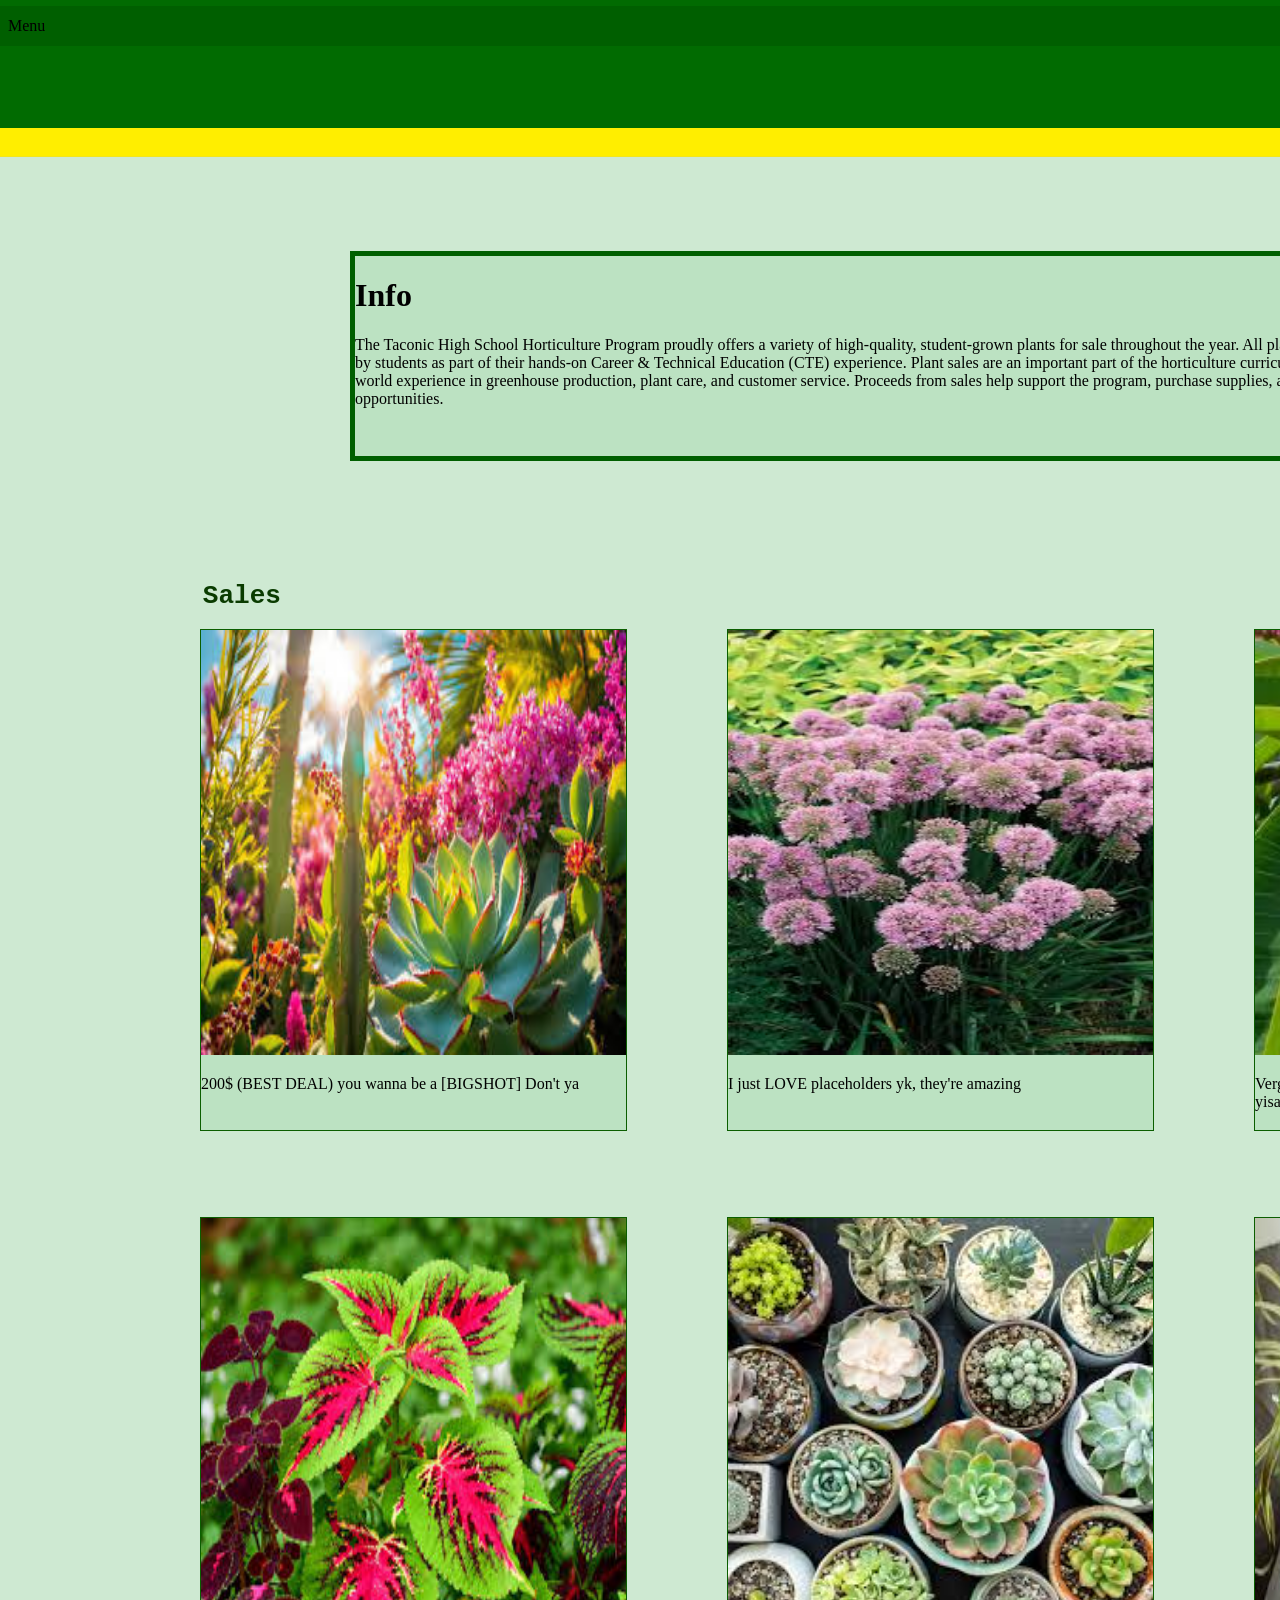
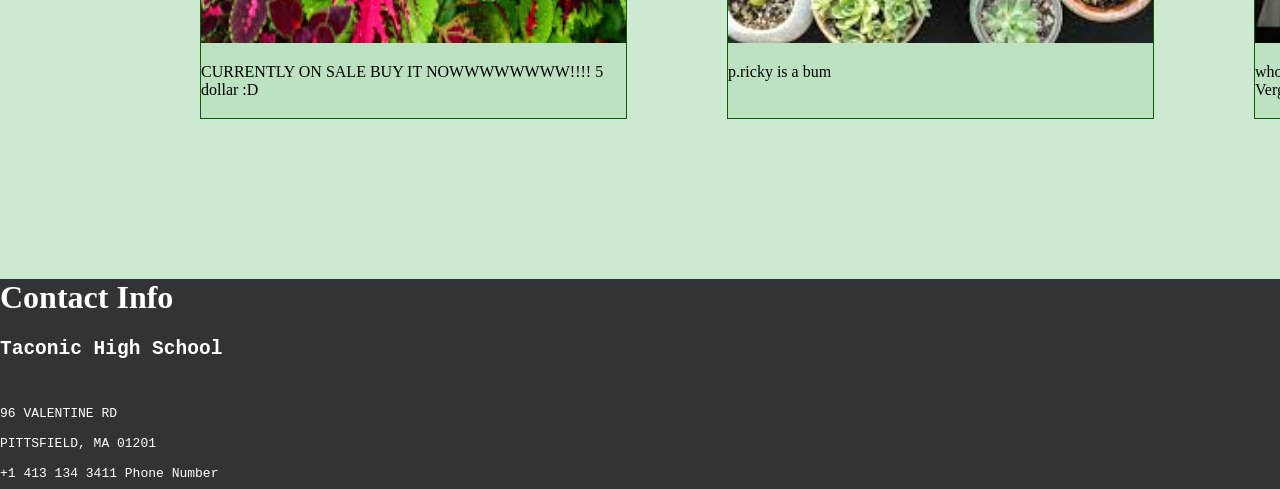
==== index.html @ ba49278a "Add files via upload" ====
<!DOCTYPE html>
<html lang="en">
<head>
    <div class="rectangle"></div>
    <div class="rectangle2">
        <pre></pre>
        
    <details>
<summary> Menu</summary>
  <ul>
    <li><a href="index.html">|| Home</a></li>
    <li><a href="teachers.html">|| Teachers</a></li>
    <li><a href="horticulture.html">|| Horticulture info</a>
    <summary>||   Student Act</summary>
    <li><a href="FFA.html">|| FFA</a></li>
    <li><a href="activites.html">|| Activites</a>
  </ul>
</details></div> 
    <div class="shopBox"></div>
    <title>Home - Horticulture Webpage</title>
    <link rel="stylesheet" href="css.css">
    <style>



    </style>

</head>
<body>
    <pre>














    </pre>

<pre>
</pre>

 






<div class="infoArea">
 <div class="info">

    <h1><b>Info</b></h1>
    <pre></pre>
    The Taconic High School Horticulture Program proudly offers a variety of high-quality, student-grown plants for sale throughout the year. All plants are grown and maintained by students as part of their hands-on Career & Technical Education (CTE) experience.
Plant sales are an important part of the horticulture curriculum, giving students real-world experience in greenhouse production, plant care, and customer service. Proceeds from sales help support the program, purchase supplies, and enhance student learning opportunities.
 </div>
</div>
<pre>






</pre>
 <pre><h1><b style="color: #0a3b00;">             Sales</b></h1></pre>
<div class="containers">
    <div class="box-1"><img height="425px" width="425px" src="./Assets/Images/flower1.jpeg">
    <p>200$ (BEST DEAL) you wanna be a [BIGSHOT] Don't ya</p></div>
    <div class="box-2"><img height="425px" width="425px" src="./Assets/Images/flower2.jpeg">
    <p>I just LOVE placeholders yk, they're amazing </p></div>
    <div class="box-3"><img height="425px" width="425px" src="./Assets/Images/flower3.jpeg">
    <p>Vergilus is a bum and a fraud loses to base gregor, sinclair, and yisang (last one is especially true) ya gotta believe me</p></div>
</div>
<pre>



    
</pre>
<div class="containers">
    <div class="box-1"><img height="425px" width="425px" src="./Assets/Images/flower4.jpeg">
    <p>CURRENTLY ON SALE BUY IT NOWWWWWWWW!!!! 5 dollar :D</p></div>
    <div class="box-2"><img height="425px" width="425px" src="./Assets/Images/flower5.jpeg">
    <p>p.ricky is a bum </p></div>
    <div class="box-3"><img height="425px" width="425px" src="./Assets/Images/flower6.jpeg">
    <p>who wins roland blindfolded, no limbs, and a heart virus or Vergilus</p></div>
</div>
</body>
<footer>
    <img style="transform: translate(1800px, 200px);" height="" width="100px" src="./Assets/Images/top_nav_logo_d9bb3556-2c17-4adb-abf2-cccff0c00b90_logo_16916736583402617.png">
    <div class="bottomZone">
    <b><h1 style="color: white;">Contact Info</h1></b>
    <pre style="color: white;">
<h2>Taconic High School</h2>

96 VALENTINE RD

PITTSFIELD, MA 01201

+1 413 134 3411 Phone Number                              
</pre>
    </div>
</footer>
</html>
---- css.css ----
.containers {
display: flex;
padding: 0 200px;
column-gap: 100px;
}

.box-1 {
  width: 425px;
  height: 500px;
  border: 1px solid rgb(11, 94, 0);
  background-color: rgb(188, 226, 194);
}

.box-2 {
  width: 425px;
  height: 500px;
  border: 1px solid rgb(11, 94, 0);
  background-color: rgb(188, 226, 194);
}

.box-3 {
  width: 425px;
  height: 500px;
  border: 1px solid rgb(11, 94, 0);
  background-color: rgb(188, 226, 194);
}
.box-4 {
  width: 425px;
  height: 425px;
  border: 1px solid rgb(11, 94, 0);
  background-color: rgb(188, 226, 194);
}
.infoArea {

padding: 0 350px;
}
.info {
  width: 1123px;
  height: 200px;
  background-color: rgb(188, 226, 194);
  border: 5px solid #005f00;
}
.biginfo{
  width: 1400px;
  height: 650px;
    background-color: rgb(188, 226, 194);
  border: 5px solid #005f00;
}
summary::-webkit-details-marker {
  display: none;
}
.bottomZone {
  width: 100%;
  height: 210px;
  background-color: #333;
}

summary {
  cursor: pointer;
  padding: 10px;
  background-color: #005f00;
  border: 1px solid #005f00;
  margin-top: 5px;
}

ul {
  list-style-type: none;
  padding: 0;
  margin: 0;
  border: 1px solid #218602;
  border-top: none;
}

li a {
  display: block;
  padding: 10px;
  text-decoration: none;
  color: #333;
  background-color: #026902;
}

li a:hover {
  background-color: #168300;
}

body{
  /* background-image: url(./Assets/Images/Screenshot\ from\ 2026-01-29\ 11-17-34.png); */
  background-color: rgba(181, 223, 188, 0.658);
 
  margin: 0;
  padding: 0;
}

.background{
  background-image:
   url(./Assets/Images/Screenshot\ from\ 2026-01-29\ 11-17-34.png);
}
 .rectangle {
  width: 1925px;
  height: 18%;
  background-color: #ffee00;
  border: 1px solid #f3e51f;
  transform: translate(-20px, -20px);
  position: fixed;
  z-index: 1
}
.rectangle2 {
  width: 1925px;
  height: 15%;
  background-color: #016b01;
  border: 1px sol #017701;
  transform: translate(-20px, -20px);
  position: fixed;
  z-index: 2
}
.shopbox{
  width: 100px;
  height: 100px;
  border: 5px black;
  transform: translate(-50px, -50px);
}
.activityArea {
display: flex;
padding: 0 200px;
column-gap: 100px;
}
.activity{
  width: 601px;
  height: 600px;
  background-color: rgb(188, 226, 194);
  border: 5px solid #005f00;
}
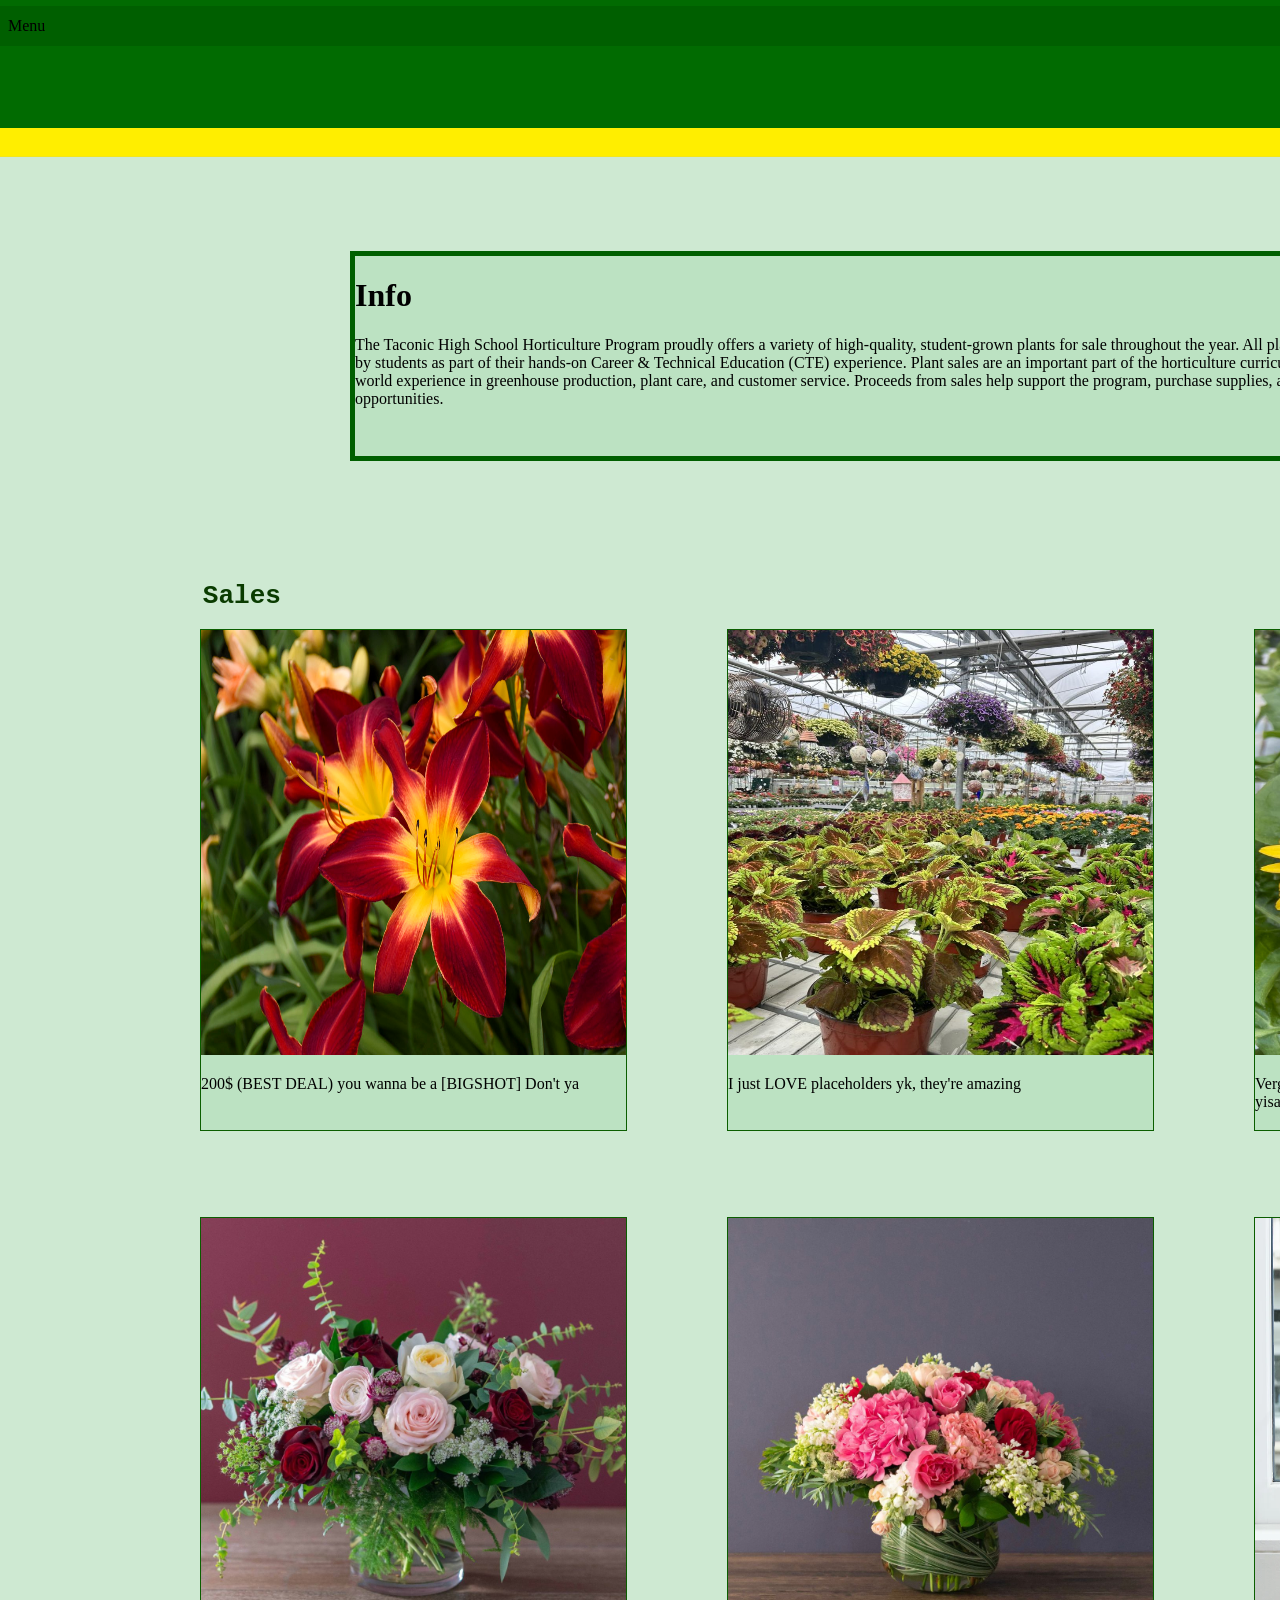
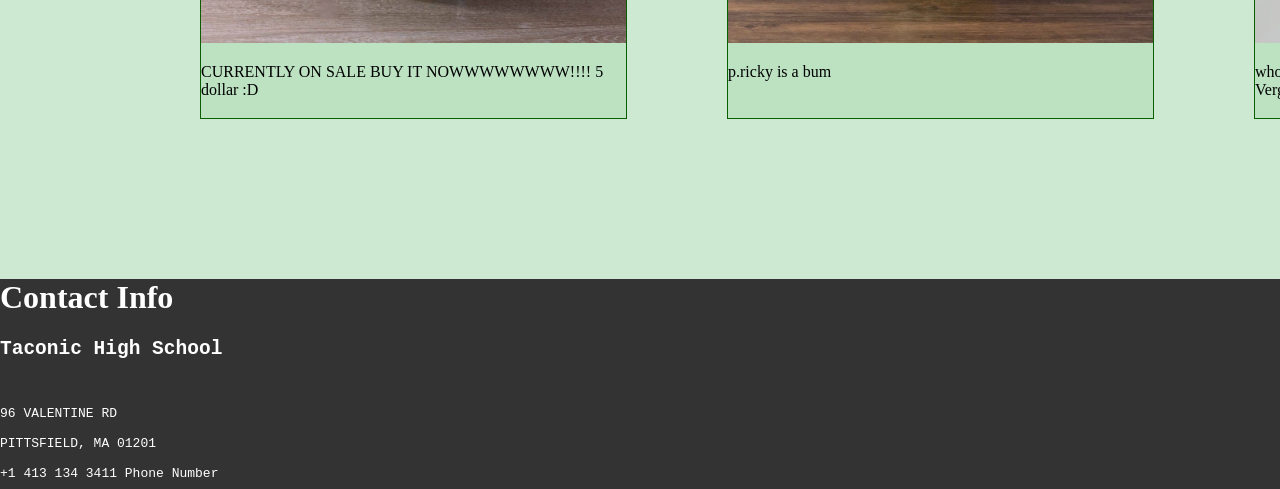
==== commit 4e8371bf: "Add files via upload" ====
--- a/index.html
+++ b/index.html
@@ -73,11 +73,11 @@
 </pre>
  <pre><h1><b style="color: #0a3b00;">             Sales</b></h1></pre>
 <div class="containers">
-    <div class="box-1"><img height="425px" width="425px" src="./Assets/Images/flower1.jpeg">
+    <div class="box-1"><img height="425px" width="425px" src="./Assets/Images/flower1.jpg">
     <p>200$ (BEST DEAL) you wanna be a [BIGSHOT] Don't ya</p></div>
-    <div class="box-2"><img height="425px" width="425px" src="./Assets/Images/flower2.jpeg">
+    <div class="box-2"><img height="425px" width="425px" src="./Assets/Images/flower2.jpg">
     <p>I just LOVE placeholders yk, they're amazing </p></div>
-    <div class="box-3"><img height="425px" width="425px" src="./Assets/Images/flower3.jpeg">
+    <div class="box-3"><img height="425px" width="425px" src="./Assets/Images/flower3.jpg">
     <p>Vergilus is a bum and a fraud loses to base gregor, sinclair, and yisang (last one is especially true) ya gotta believe me</p></div>
 </div>
 <pre>
@@ -87,11 +87,11 @@
     
 </pre>
 <div class="containers">
-    <div class="box-1"><img height="425px" width="425px" src="./Assets/Images/flower4.jpeg">
+    <div class="box-1"><img height="425px" width="425px" src="./Assets/Images/flower4.jpg">
     <p>CURRENTLY ON SALE BUY IT NOWWWWWWWW!!!! 5 dollar :D</p></div>
-    <div class="box-2"><img height="425px" width="425px" src="./Assets/Images/flower5.jpeg">
+    <div class="box-2"><img height="425px" width="425px" src="./Assets/Images/flower5.jpg">
     <p>p.ricky is a bum </p></div>
-    <div class="box-3"><img height="425px" width="425px" src="./Assets/Images/flower6.jpeg">
+    <div class="box-3"><img height="425px" width="425px" src="./Assets/Images/flower6.webp">
     <p>who wins roland blindfolded, no limbs, and a heart virus or Vergilus</p></div>
 </div>
 </body>
--- a/css.css
+++ b/css.css
@@ -37,6 +37,12 @@
 .info {
   width: 1123px;
   height: 200px;
+  background-color: rgb(188, 226, 194);
+  border: 5px solid #005f00;
+}
+.infoT {
+  width: 1123px;
+  height: 250px;
   background-color: rgb(188, 226, 194);
   border: 5px solid #005f00;
 }
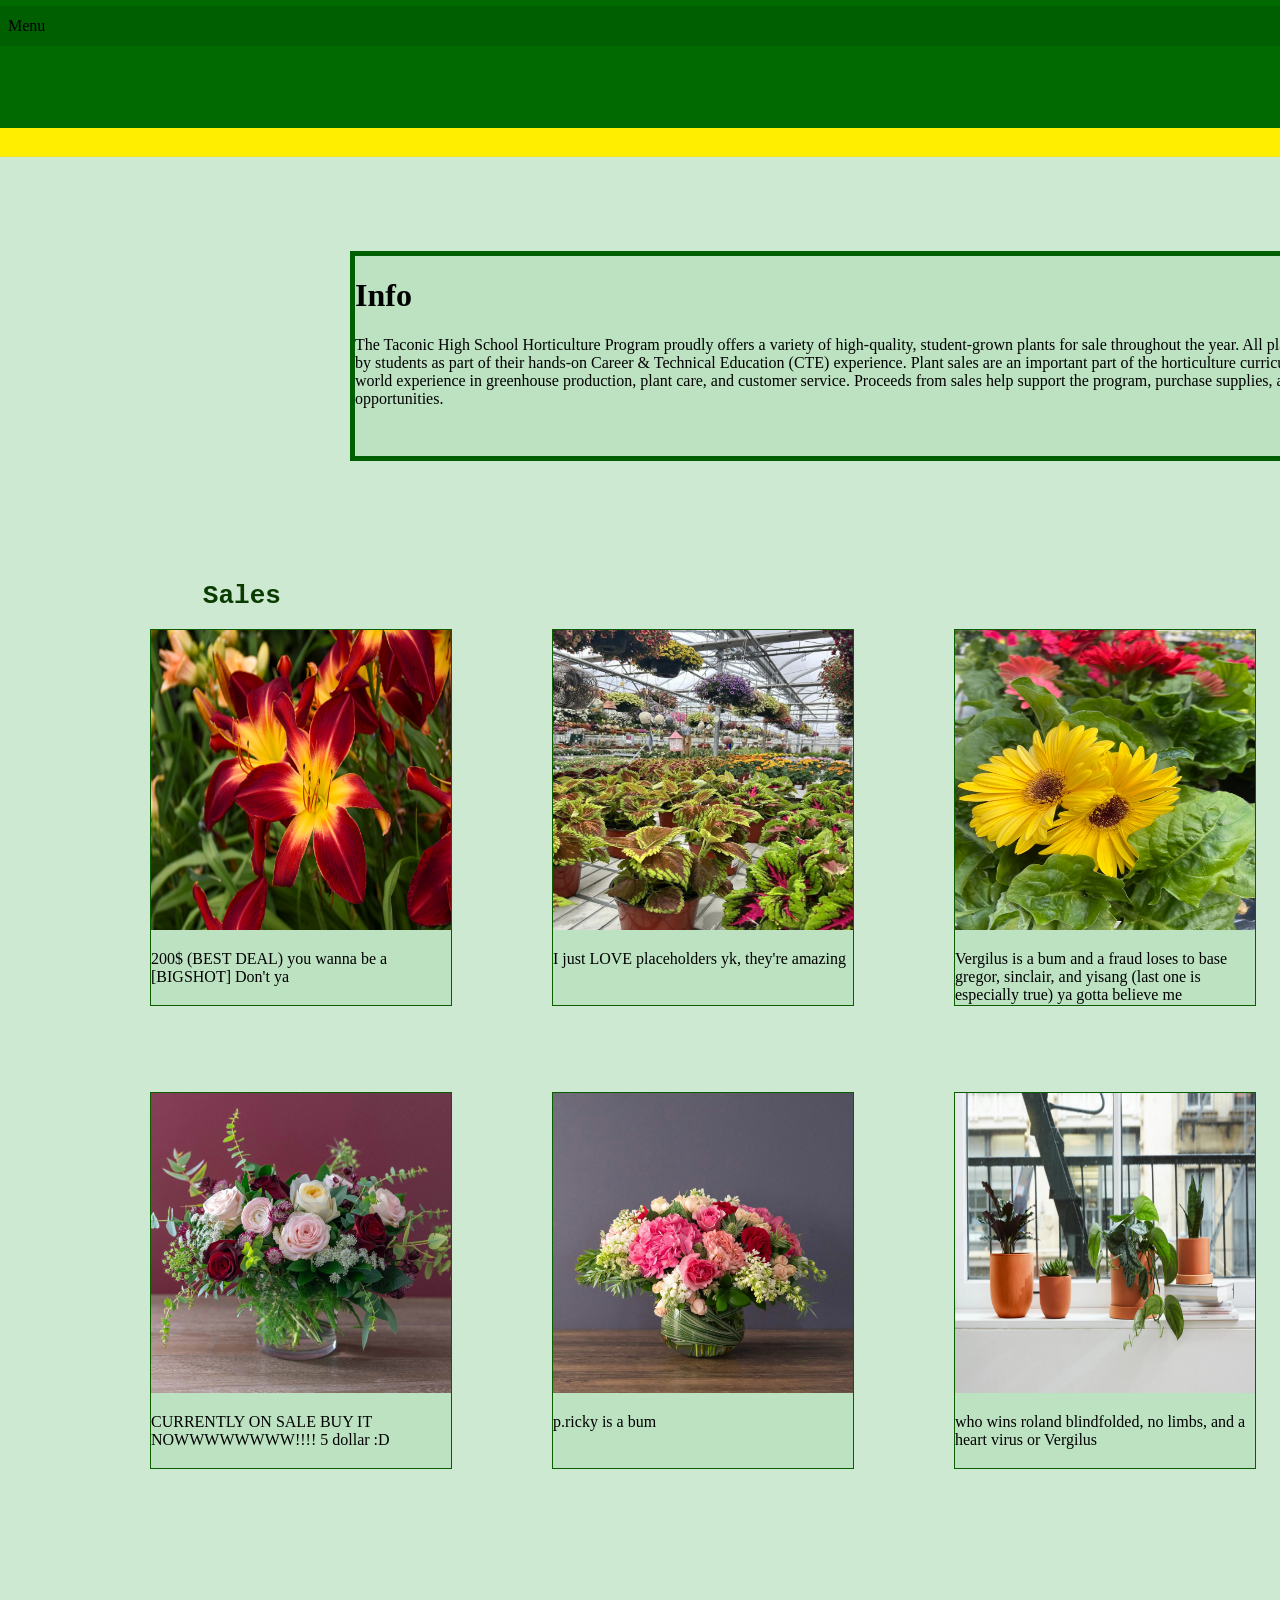
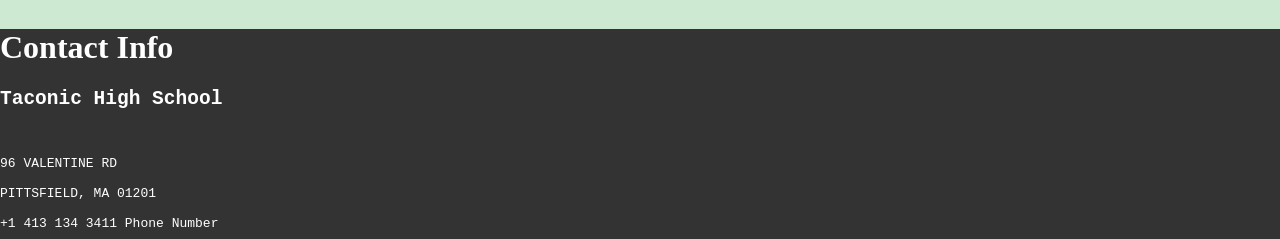
==== commit 4240d9c0: "Add files via upload" ====
--- a/index.html
+++ b/index.html
@@ -73,12 +73,14 @@
 </pre>
  <pre><h1><b style="color: #0a3b00;">             Sales</b></h1></pre>
 <div class="containers">
-    <div class="box-1"><img height="425px" width="425px" src="./Assets/Images/flower1.jpg">
+    <div class="box-1"><img height="300px" width="300px" src="./Assets/Images/flower1.jpg">
     <p>200$ (BEST DEAL) you wanna be a [BIGSHOT] Don't ya</p></div>
-    <div class="box-2"><img height="425px" width="425px" src="./Assets/Images/flower2.jpg">
+    <div class="box-2"><img height="300px" width="300px" src="./Assets/Images/flower2.jpg">
     <p>I just LOVE placeholders yk, they're amazing </p></div>
-    <div class="box-3"><img height="425px" width="425px" src="./Assets/Images/flower3.jpg">
+    <div class="box-3"><img height="300px" width="300px" src="./Assets/Images/flower3.jpg">
     <p>Vergilus is a bum and a fraud loses to base gregor, sinclair, and yisang (last one is especially true) ya gotta believe me</p></div>
+    <div class="box-4"><img height="300px" width="300px" src="./Assets/Images/flowers8.webp">
+    <p>Extra Extra get your flowers here</p></div>
 </div>
 <pre>
 
@@ -87,12 +89,14 @@
     
 </pre>
 <div class="containers">
-    <div class="box-1"><img height="425px" width="425px" src="./Assets/Images/flower4.jpg">
+    <div class="box-1"><img height="300px" width="300px" src="./Assets/Images/flower4.jpg">
     <p>CURRENTLY ON SALE BUY IT NOWWWWWWWW!!!! 5 dollar :D</p></div>
-    <div class="box-2"><img height="425px" width="425px" src="./Assets/Images/flower5.jpg">
+    <div class="box-2"><img height="300px" width="300px" src="./Assets/Images/flower5.jpg">
     <p>p.ricky is a bum </p></div>
-    <div class="box-3"><img height="425px" width="425px" src="./Assets/Images/flower6.webp">
+    <div class="box-3"><img height="300px" width="300px" src="./Assets/Images/flower6.webp">
     <p>who wins roland blindfolded, no limbs, and a heart virus or Vergilus</p></div>
+        <div class="box-4"><img height="300px" width="300px" src="./Assets/Images/flower 7.webp">
+    <p>MORE FLOWERS</p></div>
 </div>
 </body>
 <footer>
--- a/css.css
+++ b/css.css
@@ -1,32 +1,32 @@
 .containers {
 display: flex;
-padding: 0 200px;
+padding: 0 150px;
 column-gap: 100px;
 }
 
 .box-1 {
-  width: 425px;
-  height: 500px;
+  width: 300px;
+  height: 375px;
   border: 1px solid rgb(11, 94, 0);
   background-color: rgb(188, 226, 194);
 }
 
 .box-2 {
-  width: 425px;
-  height: 500px;
+  width: 300px;
+  height: 375px;
   border: 1px solid rgb(11, 94, 0);
   background-color: rgb(188, 226, 194);
 }
 
 .box-3 {
-  width: 425px;
-  height: 500px;
+  width: 300px;
+  height: 375px;
   border: 1px solid rgb(11, 94, 0);
   background-color: rgb(188, 226, 194);
 }
 .box-4 {
-  width: 425px;
-  height: 425px;
+  width: 300px;
+  height: 375px;
   border: 1px solid rgb(11, 94, 0);
   background-color: rgb(188, 226, 194);
 }
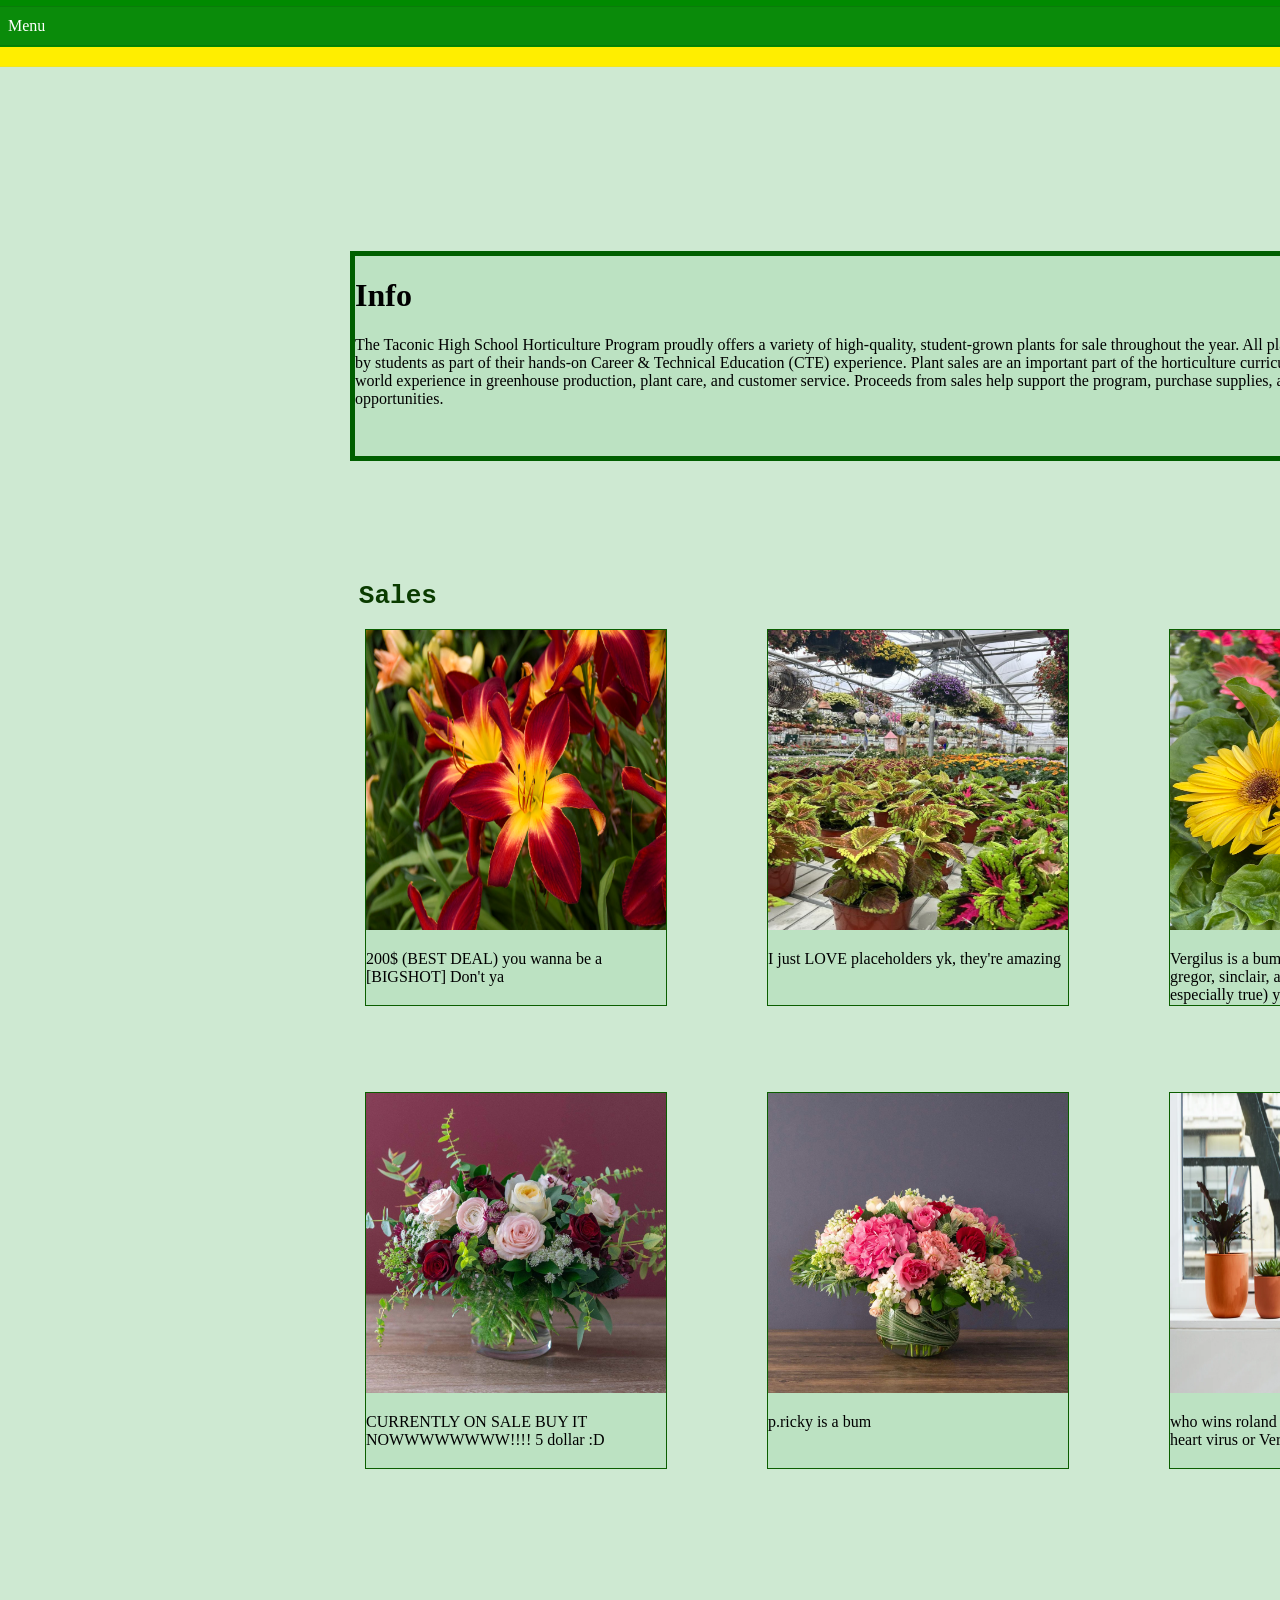
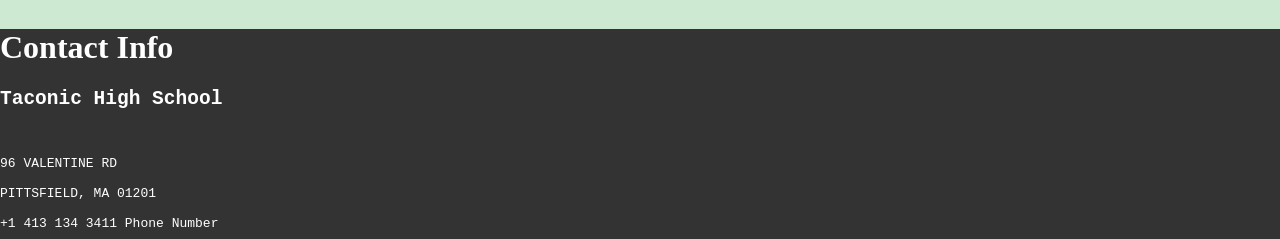
==== commit 27e0cb15: "Add files via upload" ====
--- a/index.html
+++ b/index.html
@@ -6,12 +6,12 @@
         <pre></pre>
         
     <details>
-<summary> Menu</summary>
+<summary style="color: white;"> Menu</summary>
   <ul>
     <li><a href="index.html">|| Home</a></li>
     <li><a href="teachers.html">|| Teachers</a></li>
     <li><a href="horticulture.html">|| Horticulture info</a>
-    <summary>||   Student Act</summary>
+    <summary style="color: white;">||   Student Act</summary>
     <li><a href="FFA.html">|| FFA</a></li>
     <li><a href="activites.html">|| Activites</a>
   </ul>
@@ -71,7 +71,7 @@
 
 
 </pre>
- <pre><h1><b style="color: #0a3b00;">             Sales</b></h1></pre>
+ <pre><h1><b style="color: #0a3b00;">                       Sales</b></h1></pre>
 <div class="containers">
     <div class="box-1"><img height="300px" width="300px" src="./Assets/Images/flower1.jpg">
     <p>200$ (BEST DEAL) you wanna be a [BIGSHOT] Don't ya</p></div>
@@ -79,8 +79,6 @@
     <p>I just LOVE placeholders yk, they're amazing </p></div>
     <div class="box-3"><img height="300px" width="300px" src="./Assets/Images/flower3.jpg">
     <p>Vergilus is a bum and a fraud loses to base gregor, sinclair, and yisang (last one is especially true) ya gotta believe me</p></div>
-    <div class="box-4"><img height="300px" width="300px" src="./Assets/Images/flowers8.webp">
-    <p>Extra Extra get your flowers here</p></div>
 </div>
 <pre>
 
@@ -95,8 +93,6 @@
     <p>p.ricky is a bum </p></div>
     <div class="box-3"><img height="300px" width="300px" src="./Assets/Images/flower6.webp">
     <p>who wins roland blindfolded, no limbs, and a heart virus or Vergilus</p></div>
-        <div class="box-4"><img height="300px" width="300px" src="./Assets/Images/flower 7.webp">
-    <p>MORE FLOWERS</p></div>
 </div>
 </body>
 <footer>
--- a/css.css
+++ b/css.css
@@ -1,7 +1,12 @@
 .containers {
 display: flex;
-padding: 0 150px;
+padding: 0 365px;
 column-gap: 100px;
+}
+.containers2 {
+display: flex;
+padding: 0 230px;
+column-gap: 150px;
 }
 
 .box-1 {
@@ -64,8 +69,8 @@
 summary {
   cursor: pointer;
   padding: 10px;
-  background-color: #005f00;
-  border: 1px solid #005f00;
+  background-color: #0a8b0a;
+  border: 1px solid #097c09;
   margin-top: 5px;
 }
 
@@ -73,7 +78,7 @@
   list-style-type: none;
   padding: 0;
   margin: 0;
-  border: 1px solid #218602;
+  border: 1px solid #249701;
   border-top: none;
 }
 
@@ -81,8 +86,8 @@
   display: block;
   padding: 10px;
   text-decoration: none;
-  color: #333;
-  background-color: #026902;
+  color: #ffffff;
+  background-color: #0b860b;
 }
 
 li a:hover {
@@ -103,7 +108,7 @@
 }
  .rectangle {
   width: 1925px;
-  height: 18%;
+  height: 8%;
   background-color: #ffee00;
   border: 1px solid #f3e51f;
   transform: translate(-20px, -20px);
@@ -112,8 +117,8 @@
 }
 .rectangle2 {
   width: 1925px;
-  height: 15%;
-  background-color: #016b01;
+  height: 6%;
+  background-color: #008a00;
   border: 1px sol #017701;
   transform: translate(-20px, -20px);
   position: fixed;
@@ -127,7 +132,7 @@
 }
 .activityArea {
 display: flex;
-padding: 0 200px;
+padding: 0 100px;
 column-gap: 100px;
 }
 .activity{
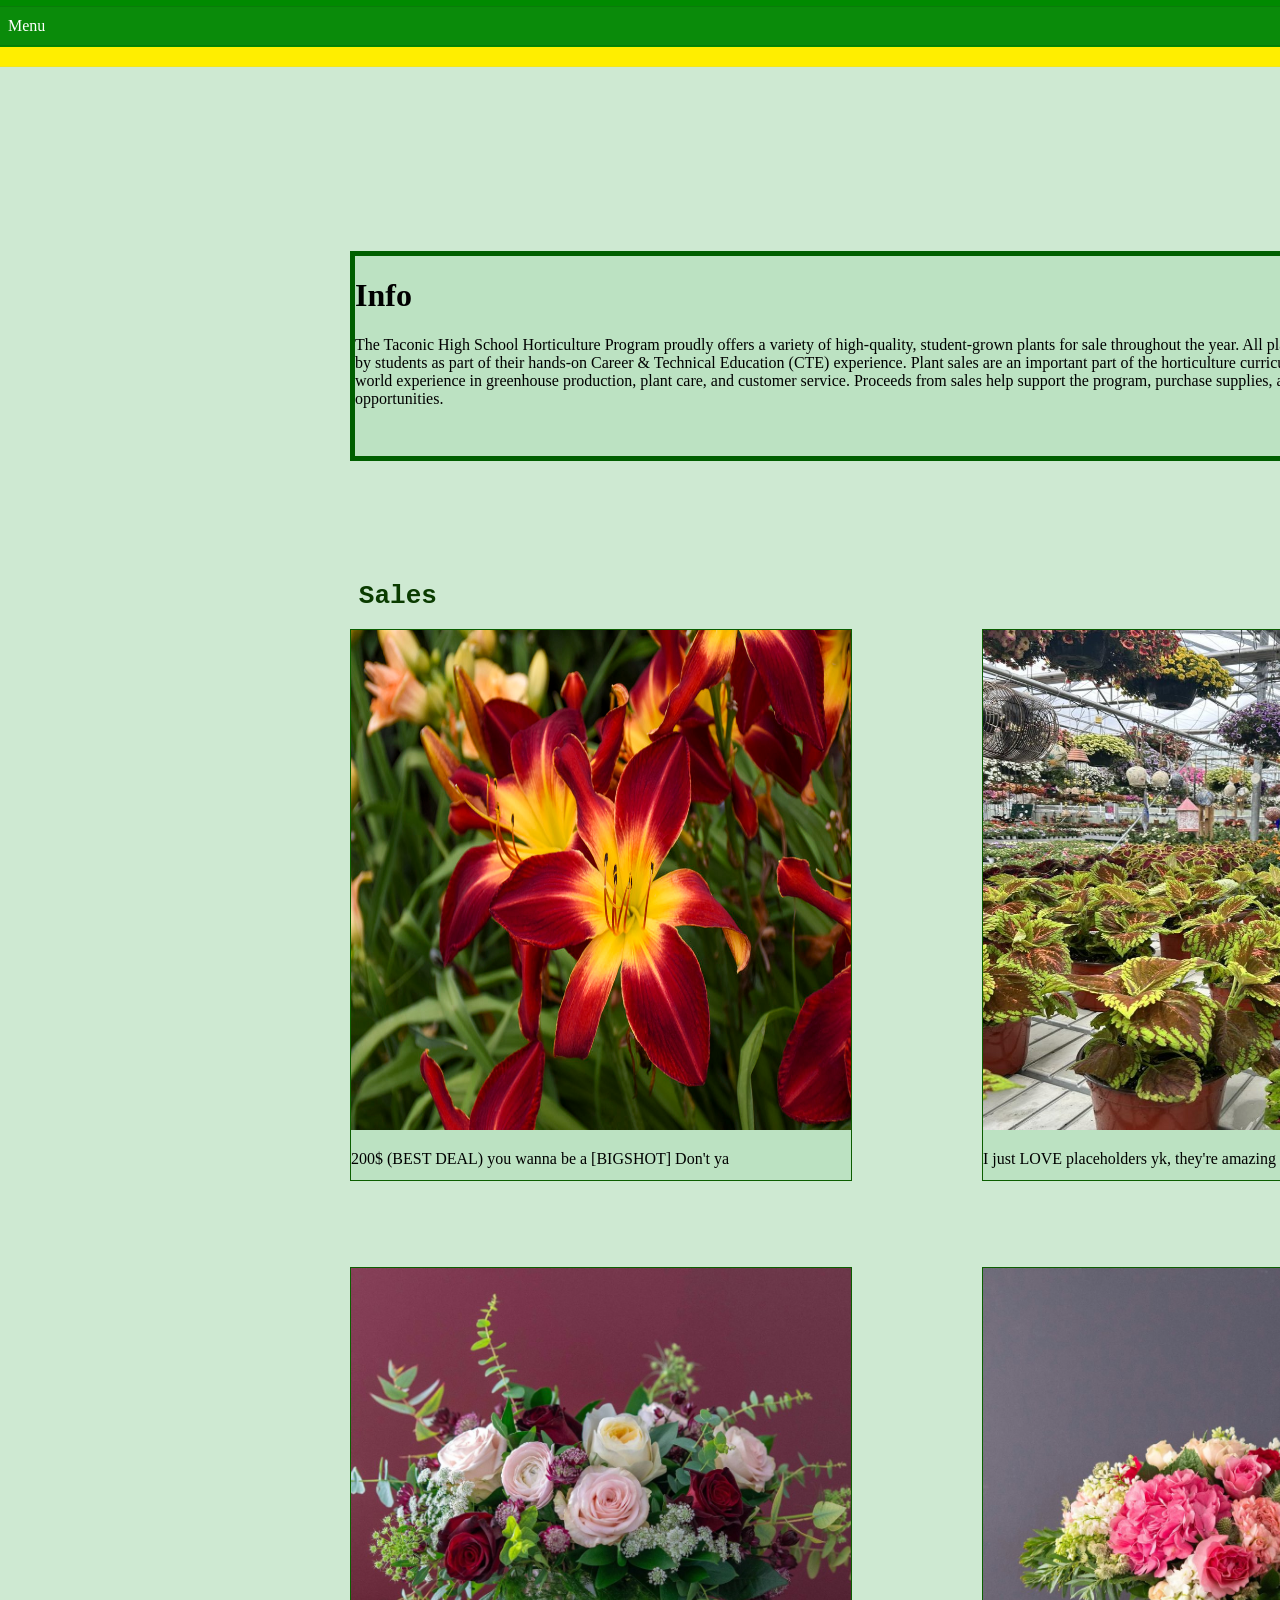
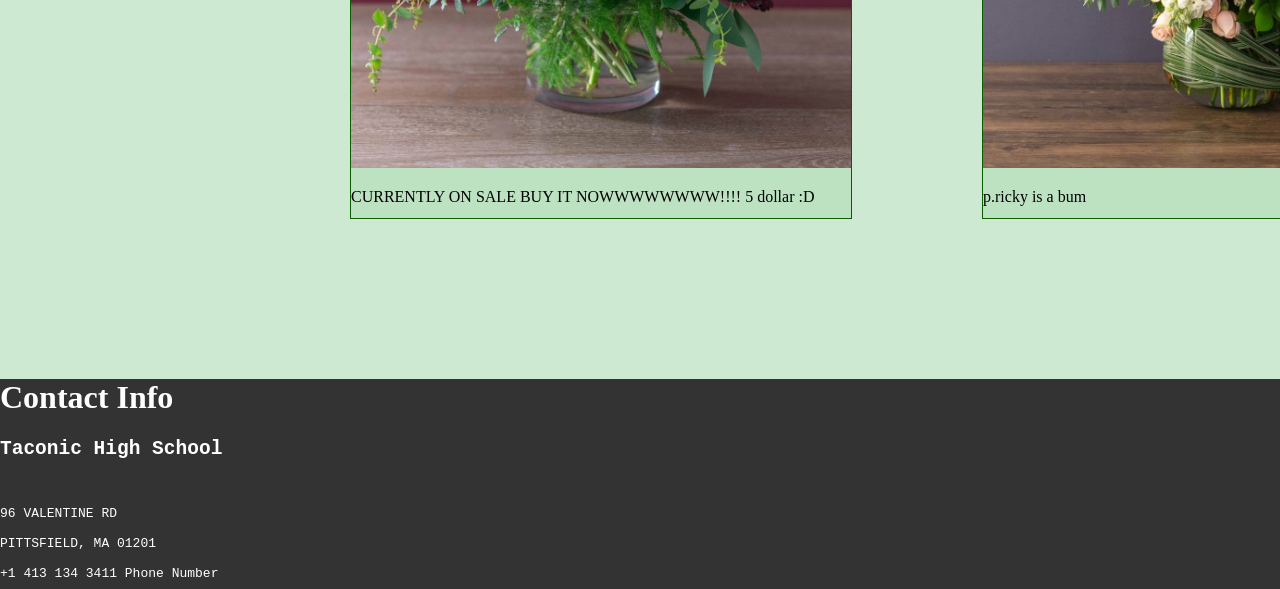
==== commit 18a2dfe5: "Add files via upload" ====
--- a/index.html
+++ b/index.html
@@ -73,12 +73,11 @@
 </pre>
  <pre><h1><b style="color: #0a3b00;">                       Sales</b></h1></pre>
 <div class="containers">
-    <div class="box-1"><img height="300px" width="300px" src="./Assets/Images/flower1.jpg">
+    <div class="box-1"><img height="500px" width="500px" src="./Assets/Images/flower1.jpg">
     <p>200$ (BEST DEAL) you wanna be a [BIGSHOT] Don't ya</p></div>
-    <div class="box-2"><img height="300px" width="300px" src="./Assets/Images/flower2.jpg">
+    <div class="box-2"><img height="500px" width="500px" src="./Assets/Images/flower2.jpg">
     <p>I just LOVE placeholders yk, they're amazing </p></div>
-    <div class="box-3"><img height="300px" width="300px" src="./Assets/Images/flower3.jpg">
-    <p>Vergilus is a bum and a fraud loses to base gregor, sinclair, and yisang (last one is especially true) ya gotta believe me</p></div>
+
 </div>
 <pre>
 
@@ -87,12 +86,11 @@
     
 </pre>
 <div class="containers">
-    <div class="box-1"><img height="300px" width="300px" src="./Assets/Images/flower4.jpg">
+    <div class="box-1"><img height="500px" width="500px" src="./Assets/Images/flower4.jpg">
     <p>CURRENTLY ON SALE BUY IT NOWWWWWWWW!!!! 5 dollar :D</p></div>
-    <div class="box-2"><img height="300px" width="300px" src="./Assets/Images/flower5.jpg">
+    <div class="box-2"><img height="500px" width="500px" src="./Assets/Images/flower5.jpg">
     <p>p.ricky is a bum </p></div>
-    <div class="box-3"><img height="300px" width="300px" src="./Assets/Images/flower6.webp">
-    <p>who wins roland blindfolded, no limbs, and a heart virus or Vergilus</p></div>
+
 </div>
 </body>
 <footer>
--- a/css.css
+++ b/css.css
@@ -1,24 +1,24 @@
 .containers {
 display: flex;
-padding: 0 365px;
-column-gap: 100px;
+padding: 0 350px;
+column-gap: 130px;
 }
 .containers2 {
 display: flex;
-padding: 0 230px;
-column-gap: 150px;
+padding: 0 200px;
+column-gap: 62px;
 }
 
 .box-1 {
-  width: 300px;
-  height: 375px;
+  width: 500px;
+  height: 550px;
   border: 1px solid rgb(11, 94, 0);
   background-color: rgb(188, 226, 194);
 }
 
 .box-2 {
-  width: 300px;
-  height: 375px;
+  width: 500px;
+  height: 550px;
   border: 1px solid rgb(11, 94, 0);
   background-color: rgb(188, 226, 194);
 }
@@ -30,8 +30,8 @@
   background-color: rgb(188, 226, 194);
 }
 .box-4 {
-  width: 300px;
-  height: 375px;
+  width: 425px;
+  height: 425px;
   border: 1px solid rgb(11, 94, 0);
   background-color: rgb(188, 226, 194);
 }
